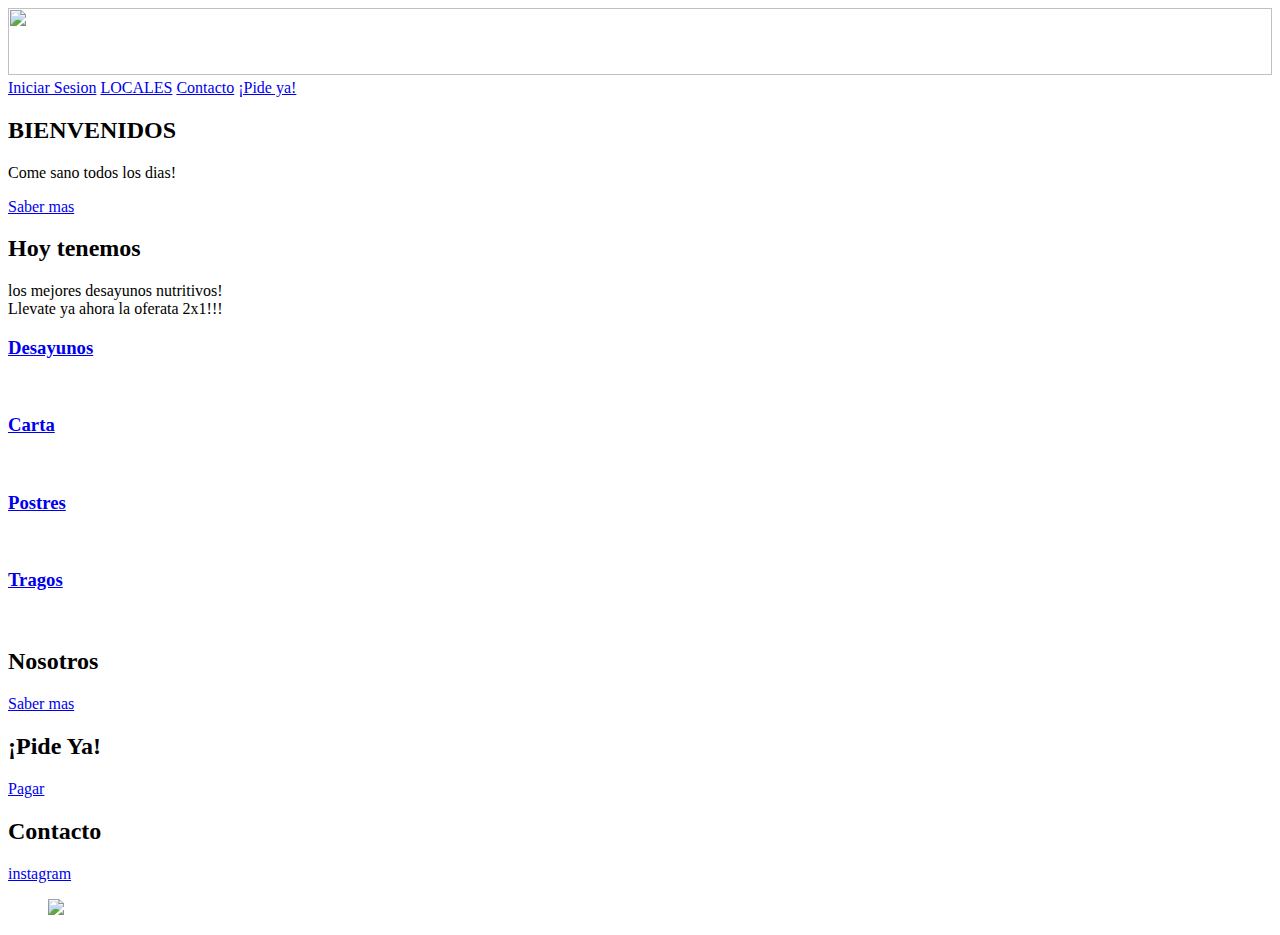
==== index.html @ 817c6c1f "preliminal1" ====
<!DOCTYPE html>
<html lang="es">
<head>
    <meta charset="UTF-8">
    <meta name="viewport" content="width=device-width, initial-scale=1.0">
    <title>J&J RAPPIFOOD</title>
    <link rel="stylesheet" href="Diseños/index.css">
    <link rel="icon" href="Imagenes/Logo.jpg">
    <script>
    function bienvenidos(){
        alert("Hola! que gusto tenerte de vuelta.");
    }
    function contacto(){
        alert("Visitanos en Instagram!");
    }
    </script>
</head>
<body>
    <div class="head">
      <div class="logo">
        <a href="#"><source><img src="Imagenes/Logo.jpg" height="66.7px" width="100%" alt=""></a>
      </div>
      <nav class="navbar">
        <a href="paginas/iniciarsesion.html">Iniciar Sesion</a> 
        <a href="paginas/Locales.html">LOCALES</a>
        <a href="#Contacto">Contacto</a>
        <a href="paginas/pideya.html">¡Pide ya!</a>
      </nav>
    </div>
     <header class="Content header">
        <h2 onclick="bienvenidos()" class="title">BIENVENIDOS</h2>
        <p>
            Come sano todos los dias!
            </p>

        <div class="btn-home">
            <a href="#Contacto" class="btn">Saber mas</a>
           </div>
     </header>
      <section class="content sau">
        <h2 class="title">Hoy tenemos</h2>
        <p>
            los mejores desayunos nutritivos! 
            <br>Llevate ya ahora la oferata 2x1!!!
        </p>
        <div class="box-container">
            <div class="box">
                <a href="paginas/Desayuno.html"><h3>Desayunos</h3></a>
                <!--<p>Encuentra una variedad de cereales y jugos!</p>-->
                <img src="Imagenes/desa.png" alt="">
            </div>
            <div class="box">
                <a href="paginas/Carta.html"><h3>Carta</h3></a>
                <!--<p>Pancita llena corazon contento!-->
                <img src="Imagenes/cart.png" alt="">
            </div>
            <div class="box">
                <a href="paginas/Postres.html"><h3>Postres</h3></a>
                <!--<p>Algo especial para alguien especial</p>-->
                <img src="Imagenes/post.png" alt="">
            </div>
            <div class="box">
                <a href="paginas/Tragos.html"><h3>Tragos</h3></a>
                <!--<p>Para compartir!-->
                <img src="Imagenes/trag.png" alt="">
            </div>
        </div>
      </section>
      <section class="content about">
        <h2 class="title">Nosotros</h2>
        <!--<p>Nosostros cuidamos cada detalle, cada producto, establecimos altos estandares de calidad para que vivas una maxima experiencia sea dentro y fuera de J&J.</p>-->
            <a href="paginas/Nosotros.html" class="btn">Saber mas</a>
      </section>
      <section class="content price">

        <article class="contain">
            <h2 class="title">¡Pide Ya!</h2>
            <!--<p>Todo ya esta listo para llevar!-->
            </p>
            <a href="paginas/pideya.html" class="btn">Pagar</a>
        </article>
      </section>
      <section class="content contact">
        <h2 onclick="contacto()" id="Contacto" class="title">Contacto</h2>
        <a href="https://www.instagram.com/">instagram</a>
        <figure class="map">
            <img src="Imagenes/mapa.png" height="220px" width="100%" alt=" "></figure>
      </section>
</body>
</html>
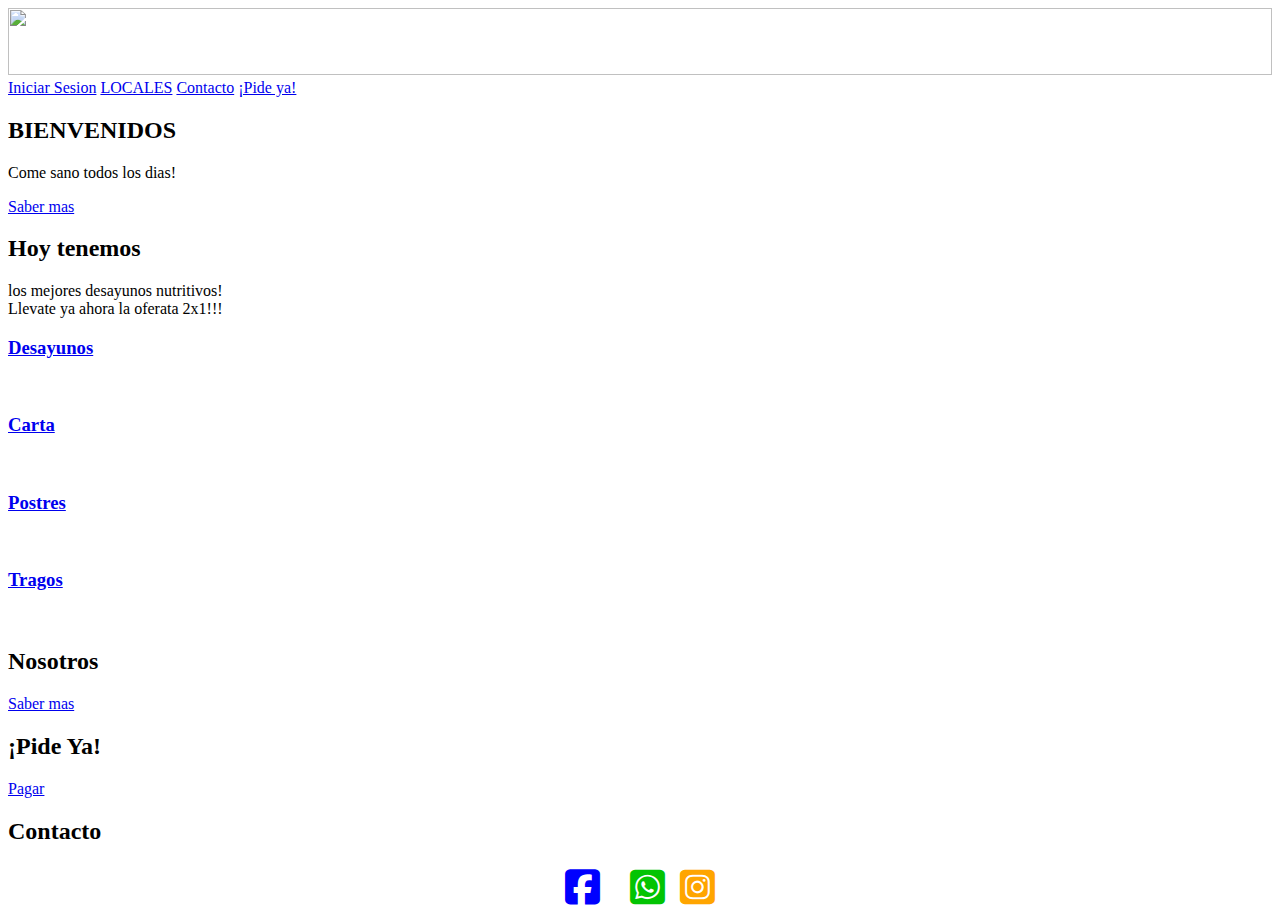
==== commit 300c5c75: "final" ====
--- a/index.html
+++ b/index.html
@@ -6,6 +6,8 @@
     <title>J&J RAPPIFOOD</title>
     <link rel="stylesheet" href="Diseños/index.css">
     <link rel="icon" href="Imagenes/Logo.jpg">
+    <link rel="stylesheet" href="Diseños/contacto.css">
+    <link rel="stylesheet" href="https://cdnjs.cloudflare.com/ajax/libs/font-awesome/6.5.2/css/all.min.css">
     <script>
     function bienvenidos(){
         alert("Hola! que gusto tenerte de vuelta.");
@@ -80,11 +82,23 @@
             <a href="paginas/pideya.html" class="btn">Pagar</a>
         </article>
       </section>
-      <section class="content contact">
-        <h2 onclick="contacto()" id="Contacto" class="title">Contacto</h2>
-        <a href="https://www.instagram.com/">instagram</a>
-        <figure class="map">
-            <img src="Imagenes/mapa.png" height="220px" width="100%" alt=" "></figure>
-      </section>
+      <div class="container-form">
+        <section class="content contact">
+            <h2 onclick="contacto()" id="Contacto" class="title">Contacto</h2>
+    
+            <div class="iconos">
+                <a href="https://www.facebook.com/" class="faceboock" target="_blank"><i class="fa-brands fa-square-facebook"></i></a>
+                <br>
+                <a href="https://web.whatsapp.com/" class="whatsapp" target="_blank"><i class="fa-brands fa-square-whatsapp"></i></a>
+                <a href="https://www.instagram.com/"class="instagram" target="_blank"><i class="fa-brands fa-square-instagram"></i></a>
+            </div>
+
+
+            </form>
+          </section>
+      </div>
+
+
+
 </body>
 </html>--- a/Diseños/contacto.css
+++ b/Diseños/contacto.css
@@ -0,0 +1,22 @@
+
+.iconos{
+    display: flex;
+    justify-content: center;
+    gap: 15px;
+}
+.iconos{
+    font-size: 40px
+}
+.faceboock{
+    color: blue;
+}
+.whatsapp{
+    color: rgb(3, 196, 3)
+
+}
+.instagram{
+    color: orange;
+}
+.iconos a.hover {
+    transform: scale(1.2);
+}
